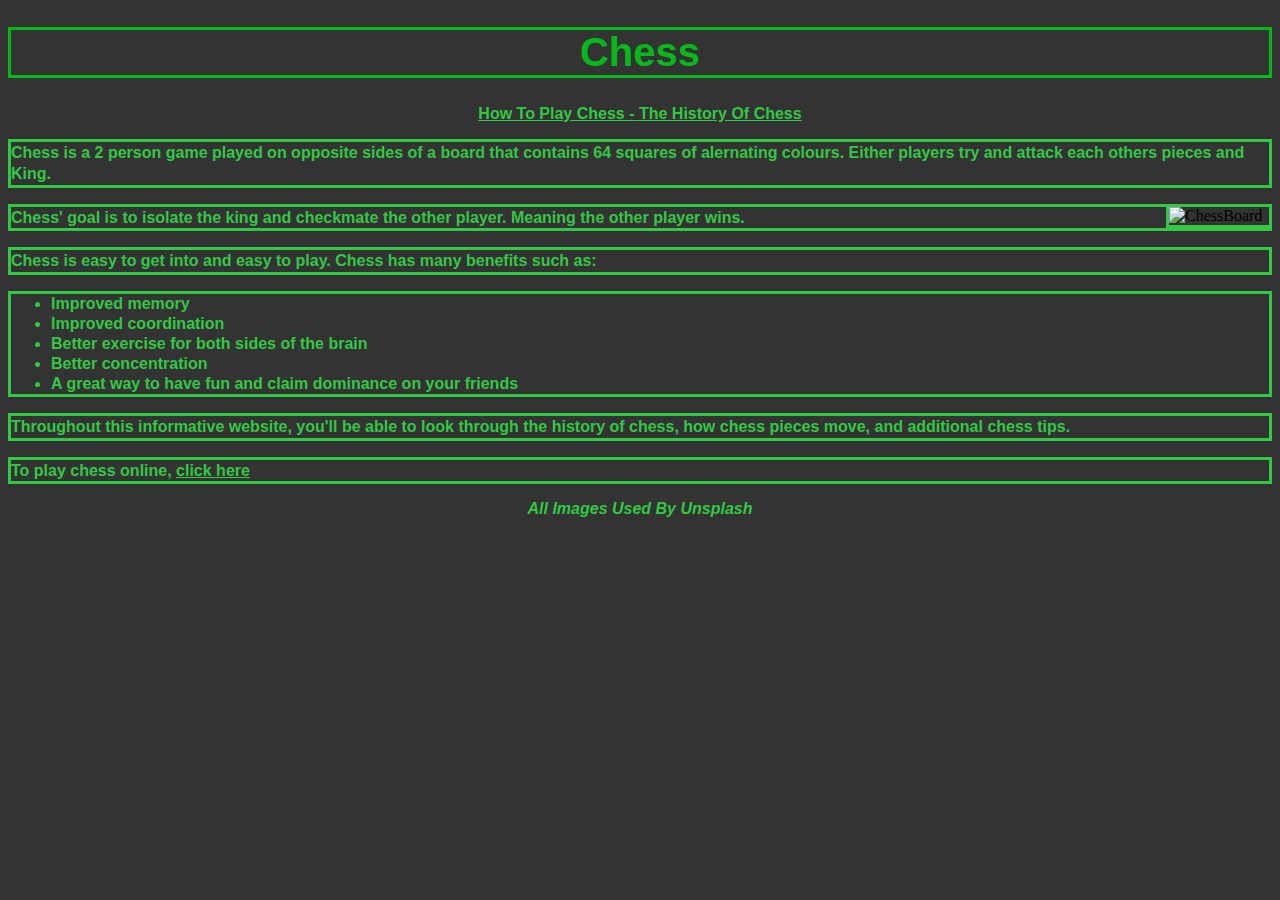
==== index.html @ 7765180d "Changed Some Stuff and Got It Working" ====
<!DOCTYPE html>
<html>

<head>
<style>
   a:link {
    color: #32c843 ;
  background-color: transparent;
  font-size: 16px;
  font-family: Arial, Helvetica, sans-serif;

}

a:visited {
    color: #32c843 ;
  font-size: 16px;
  font-family: Arial, Helvetica, sans-serif;

}

a:hover {
    color: purple ;
  font-size: 16px;
  font-family: Arial, Helvetica, sans-serif;
}

a:active {
  color: #32c843 ;
  font-size: 16px;
  font-family: Arial, Helvetica, sans-serif;
}
</style>
</head>

<body>
  <link rel="stylesheet" href="style.css">
  <h1 class="title">Chess</h1>
  <p><a href=chessrules.html> How To Play Chess - </a> 
  <a href=historyofchess.html>The History Of Chess</a></p>    
  <p class="intro">
  Chess is a 2 person game played on opposite sides of a board that contains 64 squares of alernating colours. Either players try and attack each others pieces and King.
  </p>
  <img src=chessb.jpeg alt=ChessBoard>
  <p class="intro">
 Chess' goal is to isolate the king and checkmate the other player. Meaning the other player wins.
  </p>
  <p class="intro">
    Chess is easy to get into and easy to play. Chess has many benefits such as:
    <br>
    <ul>    
    <li>Improved memory</li>
    <li>Improved coordination</li>
    <li>Better exercise for both sides of the brain</li>
    <li>Better concentration</li>
    <li>A great way to have fun and claim dominance on your friends</li>
    </ul>
  </p>
  <p class="paragraph"> Throughout this informative website, you'll be able to look through the history of chess, how chess pieces move, and additional chess tips.</p>

  <p class="paragraph"> To play chess online, <a href="https://www.chess.com/" target="_blank">click here</a></p>
  
  
<p><cite>All Images Used By Unsplash</cite>
  <br>
</p>

  
  

  

  
    
</body>

</html>
---- style.css ----
html {
  height: 100%;
  width: 100%;
}
h1 {
  text-align: center;
  color: #04b919;
  font-size: 40px;
  font-family: Arial, Helvetica, sans-serif;
}
h2 {
  text-align: center;
  color: #04b919;
  font-size: 20px;
  font-family: Arial, Helvetica, sans-serif;
}

li {
  color: #32c843;
  font-weight: bold;
  font-family: Arial, Helvetica, sans-serif;
  line-height: 1.25;
}

ul {
  border: solid;
  border-color: #32c843;
  color: #32c843;
  font-weight: bold;
  font-family: Arial, Helvetica, sans-serif;
  line-height: 1.25;
  
}

body {
  background-color: #333333;
}
p{
    text-align: center;
  color: #32c843;
  font-weight: bold;
  font-family: Arial, Helvetica, sans-serif;
}

img{
  width: 100px;
  border: solid;
  border-color:#32c843;
  float:right
  
}

.title {
    border-color: #32c843 ;
  border: solid;
  font-size: 40px
}

.subheading {
  border-color: #32c843 ;
  border: solid;
  font-size: 25px;
  font-family: Arial, Helvetica, sans-serif;
}

.paragraph, .intro {
  text-align: left;
  border-color: #32c843 ;
  border: solid;
  font-family: Arial, Helvetica, sans-serif;
  line-height: 1.35;

}

.bishoppiece {
  float: right;
  width: 150px;
}

.queenpiece, .chesshistory {
  width: 150px;
}
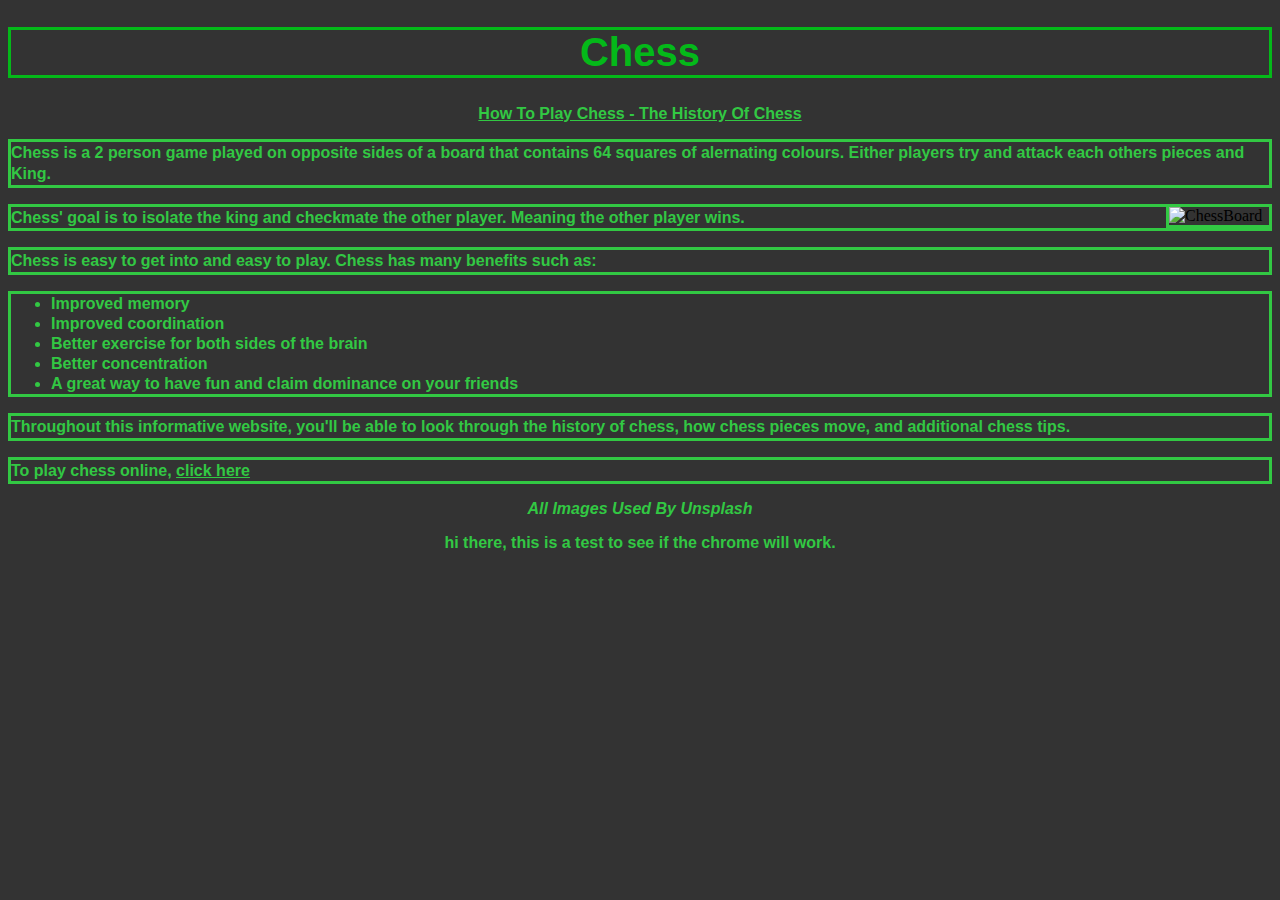
==== commit 259eba1f: "test here. hello" ====
--- a/index.html
+++ b/index.html
@@ -63,6 +63,7 @@
 <p><cite>All Images Used By Unsplash</cite>
   <br>
 </p>
+<p>hi there, this is a test to see if the chrome will work.</p>
 
   
   
